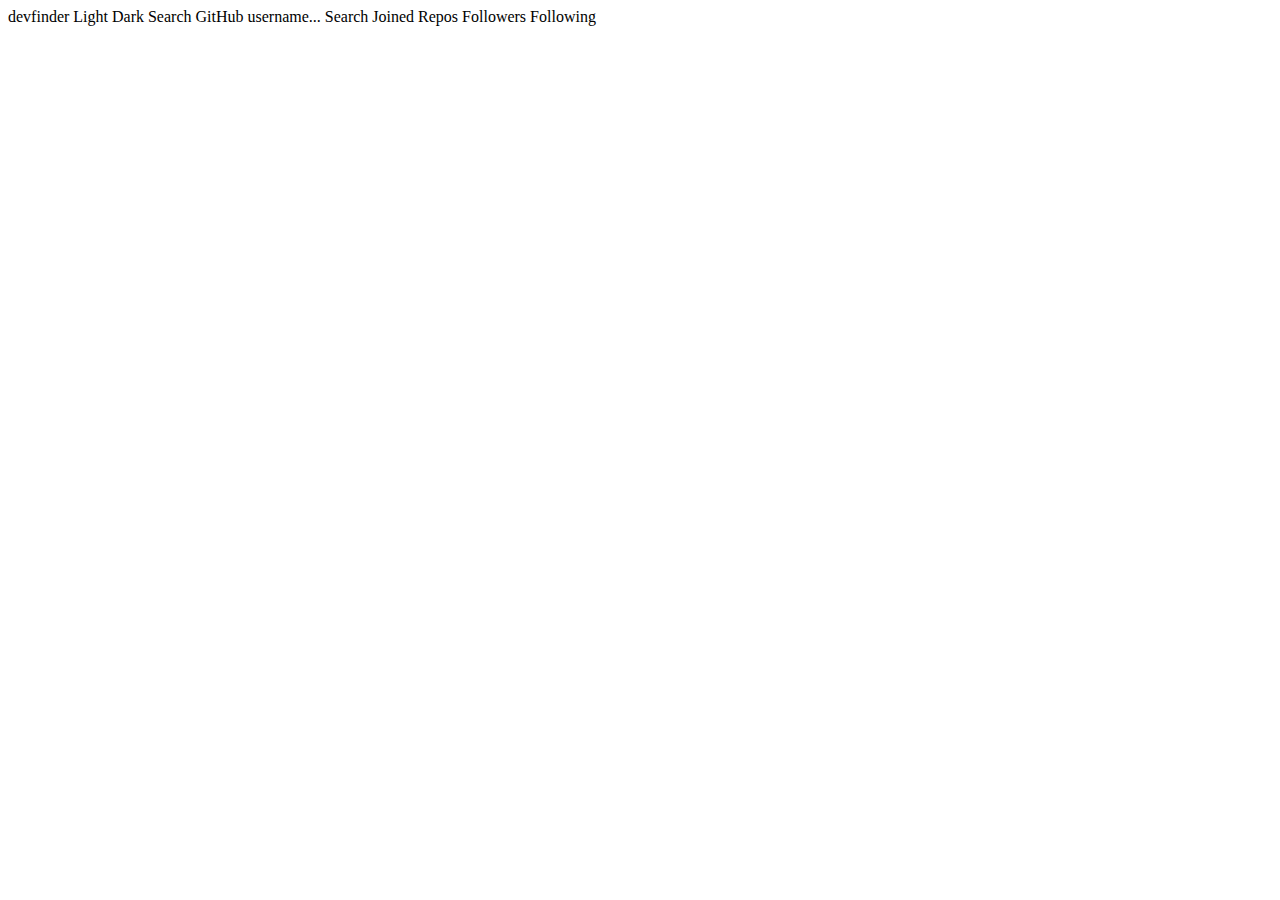
==== starter-code/index.html @ 2f6a627a "uploaded starter files for project" ====
<!DOCTYPE html>
<html lang="en">
<head>
  <meta charset="UTF-8">
  <meta name="viewport" content="width=device-width, initial-scale=1.0">

  <link rel="icon" type="image/png" sizes="32x32" href="./assets/favicon-32x32.png">
  
  <title>Frontend Mentor | GitHub user search app</title>
</head>
<body>

  devfinder

  Light
  Dark

  Search GitHub username...
  Search

  Joined

  Repos
  Followers
  Following

</body>
</html>
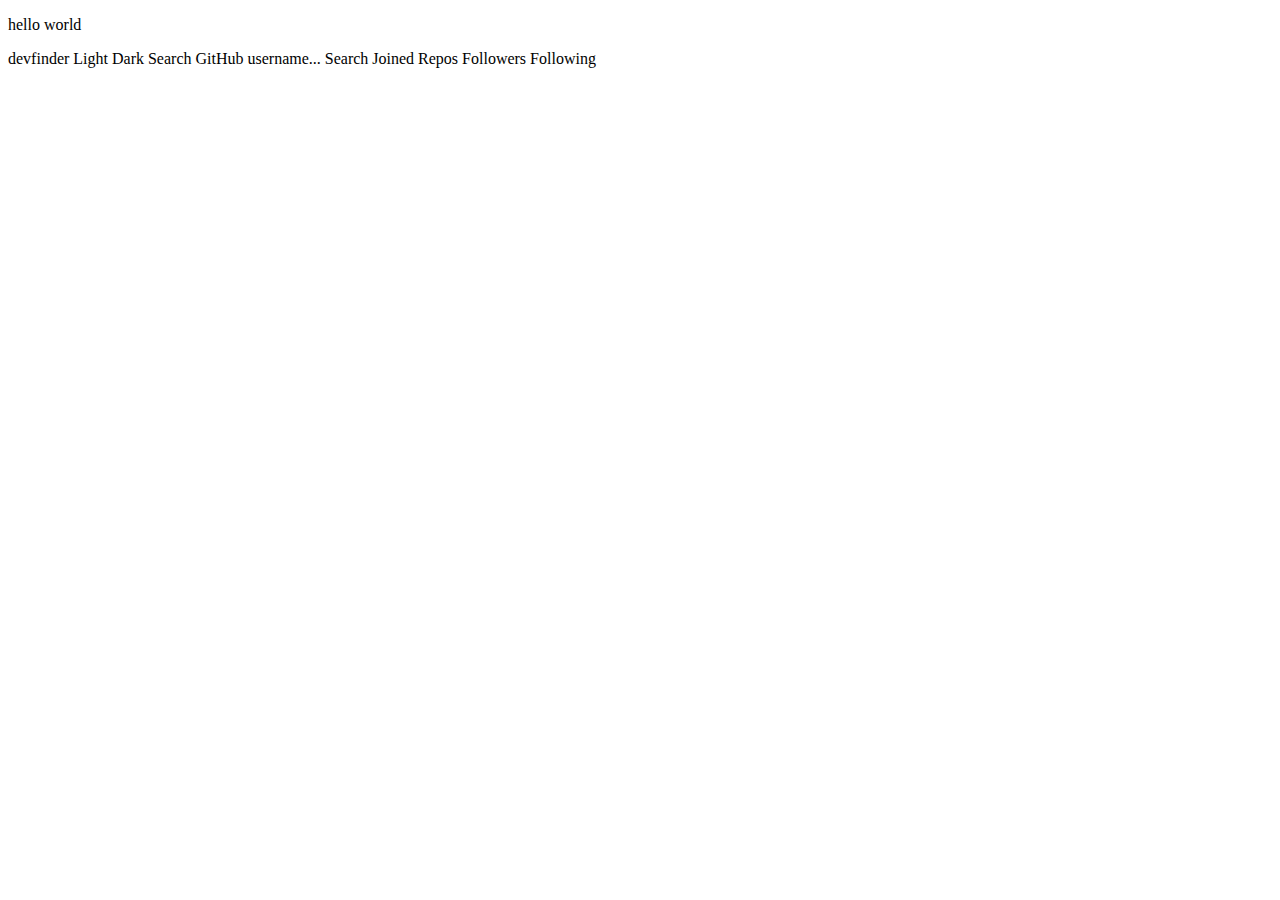
==== commit f036f027: "Update index.html" ====
--- a/starter-code/index.html
+++ b/starter-code/index.html
@@ -9,6 +9,9 @@
   <title>Frontend Mentor | GitHub user search app</title>
 </head>
 <body>
+  <div class="tes">
+    <p>hello world</p>
+  </div>
 
   devfinder
 
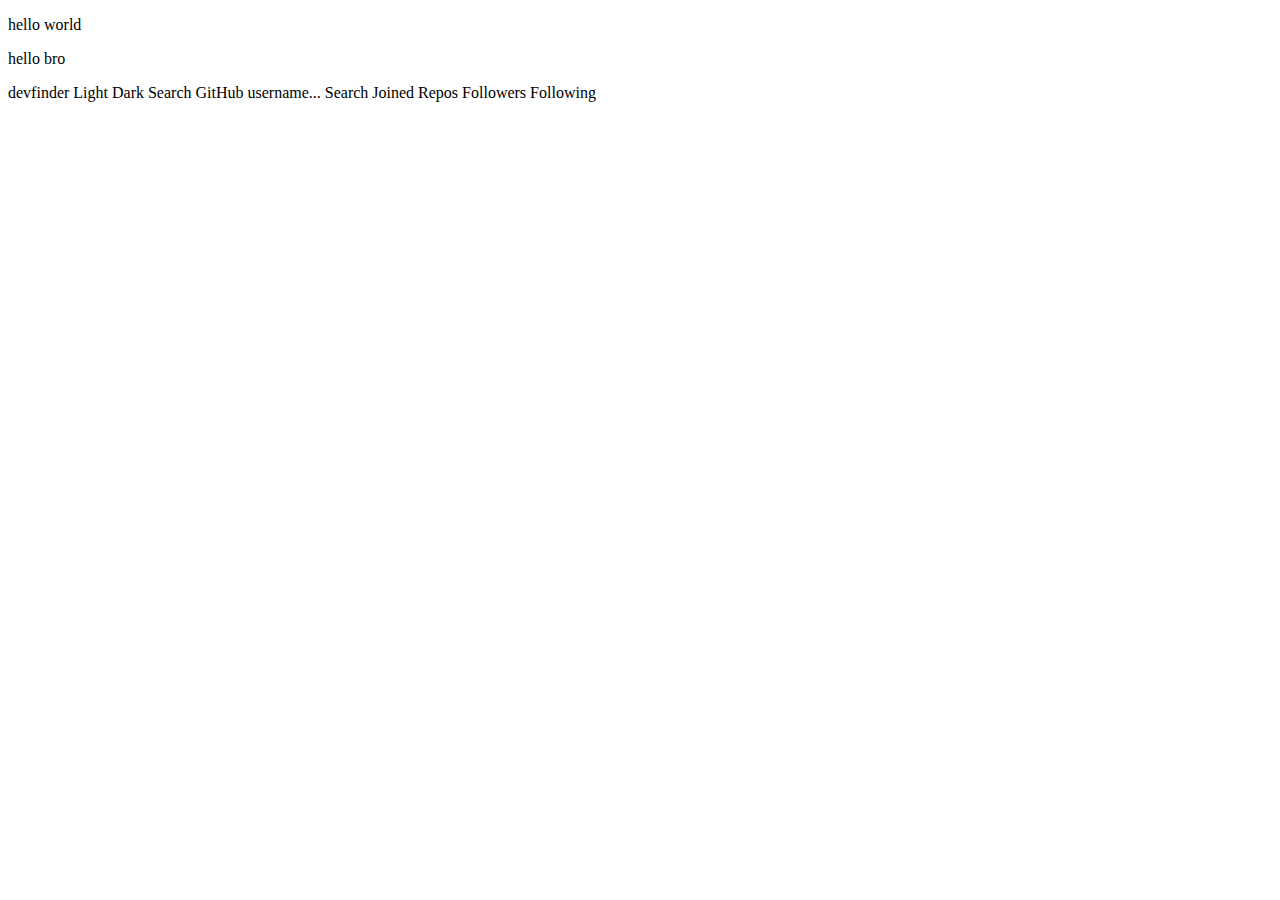
==== commit 57d240e6: "test" ====
--- a/starter-code/index.html
+++ b/starter-code/index.html
@@ -11,6 +11,10 @@
 <body>
   <div class="tes">
     <p>hello world</p>
+  </div>
+
+  <div class="test">
+    <p>hello bro</p>
   </div>
 
   devfinder
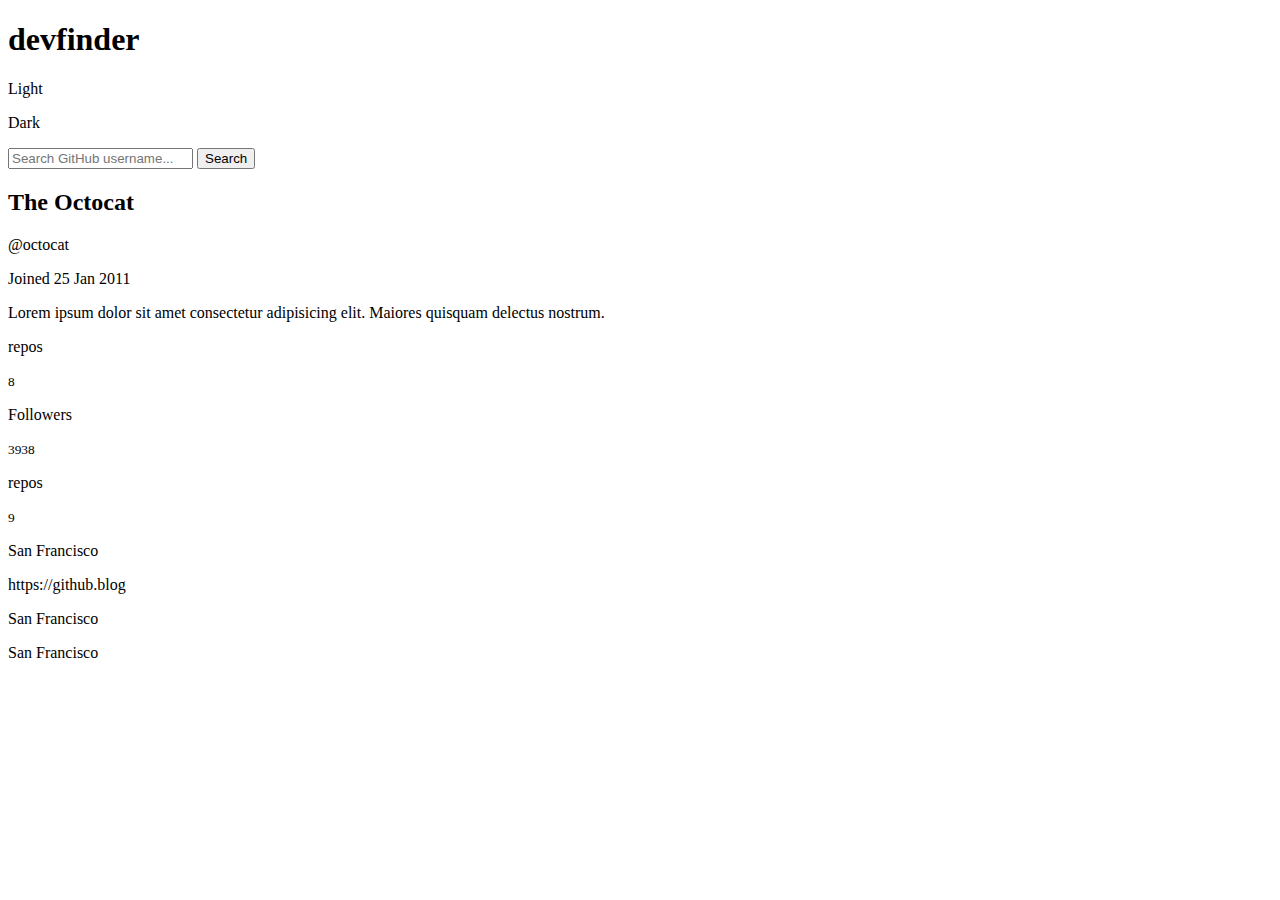
==== commit 51b06647: "Update index.html" ====
--- a/starter-code/index.html
+++ b/starter-code/index.html
@@ -6,30 +6,72 @@
 
   <link rel="icon" type="image/png" sizes="32x32" href="./assets/favicon-32x32.png">
   
-  <title>Frontend Mentor | GitHub user search app</title>
+  <title>CPWD | GitHub user search app</title>
 </head>
 <body>
-  <div class="tes">
-    <p>hello world</p>
-  </div>
-
-  <div class="test">
-    <p>hello bro</p>
-  </div>
-
-  devfinder
-
-  Light
-  Dark
-
-  Search GitHub username...
-  Search
-
-  Joined
-
-  Repos
-  Followers
-  Following
+  <header>
+    <div class="logo">
+      <h1>devfinder</h1>
+    </div>
+    <div class="theme">
+      <div class="setting">
+        <p class="light">Light</p>
+        <p class="dark">Dark</p>
+      </div>
+      <div class="theme-icon"></div>
+    </div>
+  </header>
+  <main>
+    <form action="">
+      <input type="text" name="username" id="username" placeholder="Search GitHub username...">
+      <button type="submit">Search</button>
+    </form>
+    <div class="box-wrap">
+      <div class="box-header">
+        <div class="profile-picture"></div>
+        <div class="user-info">
+          <h2>The Octocat</h2>
+          <p class="user">@octocat</p>
+          <p class="joined">Joined 25 Jan 2011</p>
+        </div>
+      </div>
+      <div class="user-description">
+        <p>Lorem ipsum dolor sit amet consectetur adipisicing elit. Maiores quisquam delectus nostrum.</p>
+      </div>
+      <div class="stats">
+        <div class="stat-1">
+          <p>repos</p>
+          <small>8</small>
+        </div>
+        <div class="stat-2">
+          <p>Followers</p>
+          <small>3938</small>
+        </div>
+        <div class="stat-3">
+          <p>repos</p>
+          <small>9</small>
+        </div>
+      </div>
+      <div class="social">
+        <div class="location">
+          <div class="location-icon"></div>
+          <p>San Francisco</p>
+        </div>
+        <div class="link">
+          <div class="link-icon"></div>
+          <p>https://github.blog</p>
+        </div>
+        <div class="twitter">
+          <div class="location-icon"></div>
+          <p>San Francisco</p>
+        </div>
+        <div class="location">
+          <div class="location-icon"></div>
+          <p>San Francisco</p>
+        </div>
+      </div>
+    </div>
+  </main>
 
 </body>
 </html>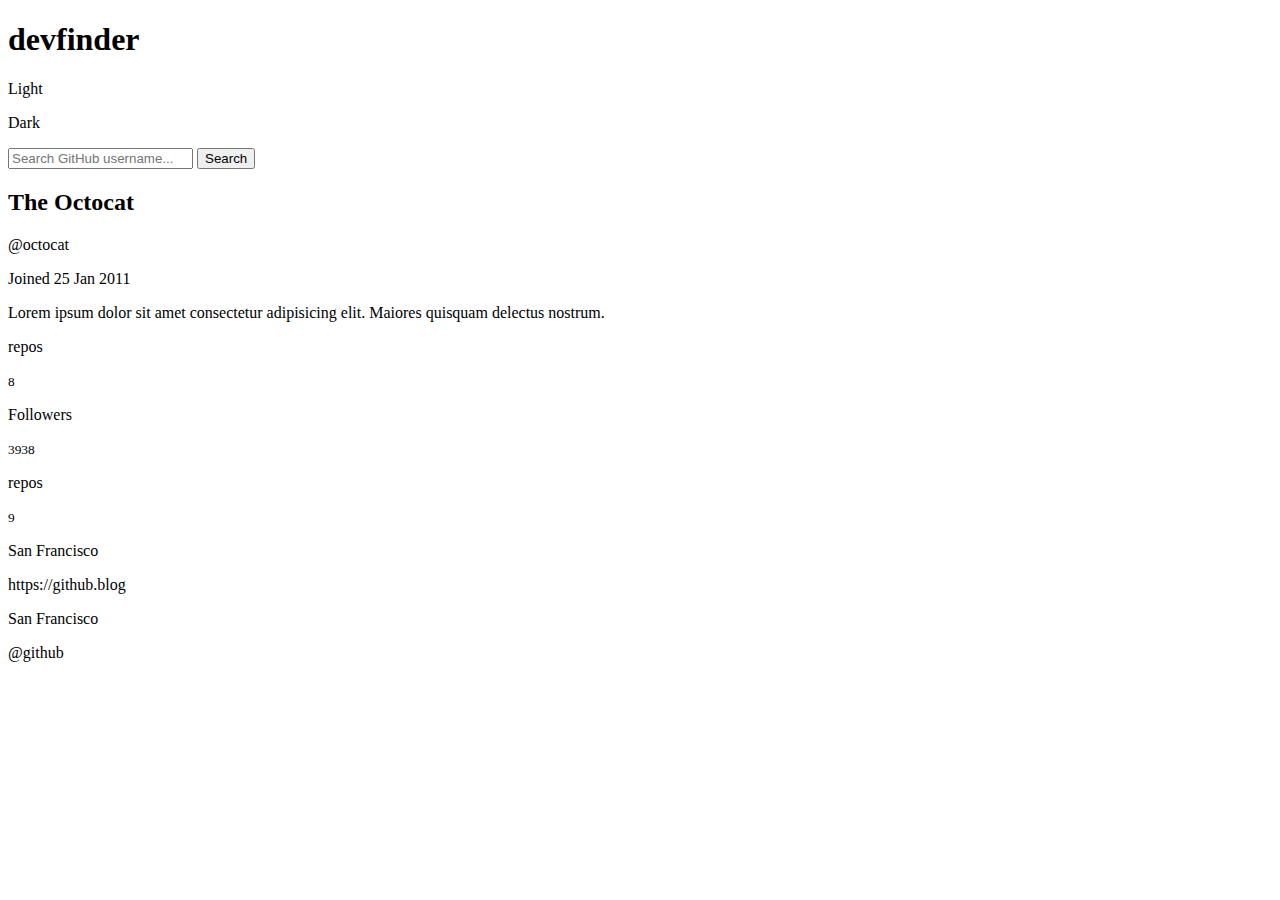
==== commit 0096e0db: "Update index.html" ====
--- a/starter-code/index.html
+++ b/starter-code/index.html
@@ -65,9 +65,9 @@
           <div class="location-icon"></div>
           <p>San Francisco</p>
         </div>
-        <div class="location">
-          <div class="location-icon"></div>
-          <p>San Francisco</p>
+        <div class="name">
+          <div class="name-icon"></div>
+          <p>@github</p>
         </div>
       </div>
     </div>
